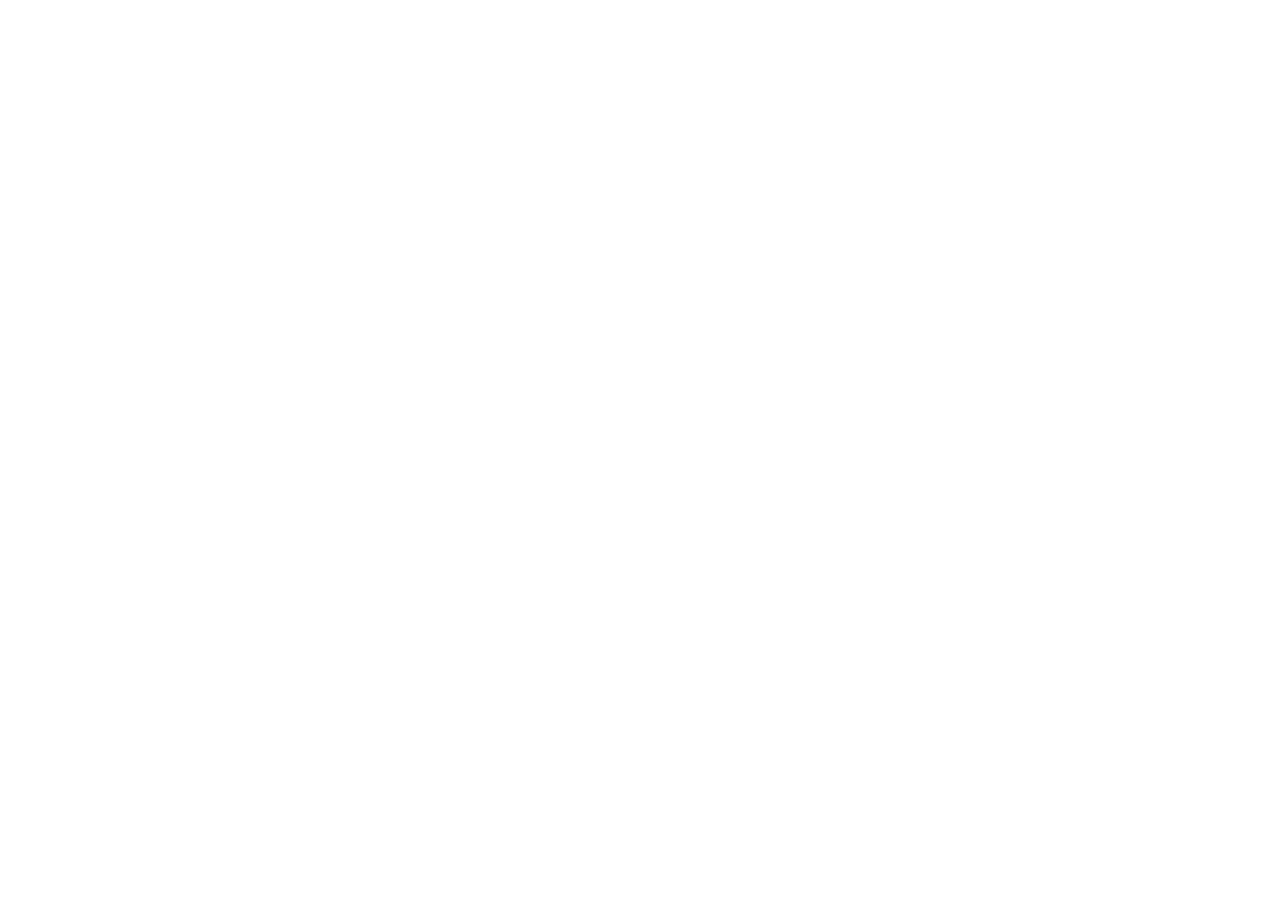
==== index.html @ 59cc1bc7 "Deploying to gh-pages from @ sofiabern/goit-js-hw-11@c7d3c8c67c63275e2e6372f353ba4b26464ae49d 🚀" ====
<!DOCTYPE html>
<html lang="en">
  <head>
    <meta charset="UTF-8" />
    <link rel="icon" type="image/svg+xml" href="/favicon.svg" />
    <meta name="viewport" content="width=device-width, initial-scale=1.0" />
    <title>Vanilla App Template</title>
    <link rel="stylesheet" href="./css/styles.css" />
    <script type="module" crossorigin src="/goit-js-hw-11/commonHelpers.js"></script>
  </head>
  <body>

    
  </body>
</html>
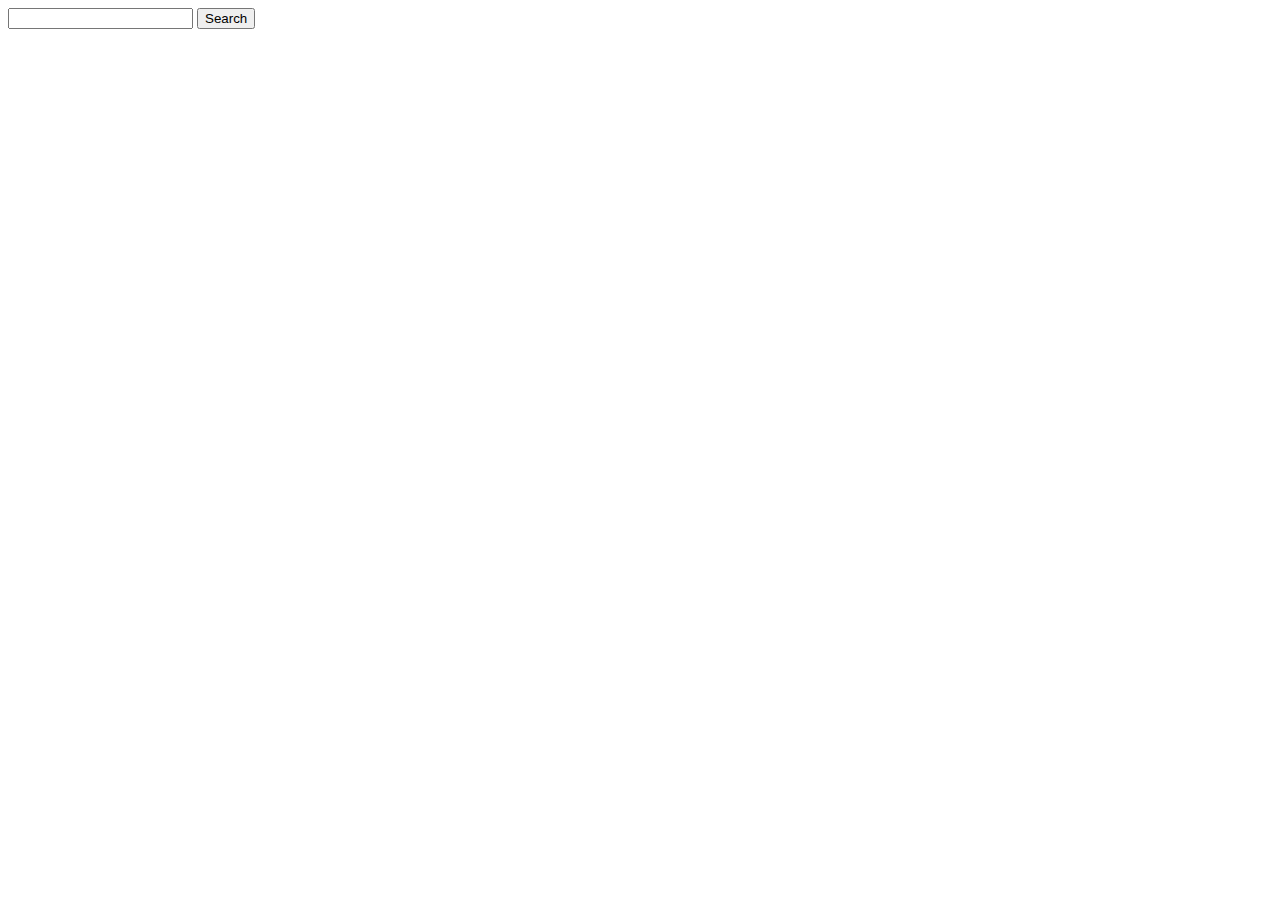
==== commit efb266da: "Deploying to gh-pages from @ sofiabern/goit-js-hw-11@2d939ec3f5cb21d1157f5dfadbddac107d9d3543 🚀" ====
--- a/index.html
+++ b/index.html
@@ -2,14 +2,16 @@
 <html lang="en">
   <head>
     <meta charset="UTF-8" />
-    <link rel="icon" type="image/svg+xml" href="/favicon.svg" />
+    <!-- <link rel="icon" type="image/svg+xml" href="/favicon.svg" /> -->
     <meta name="viewport" content="width=device-width, initial-scale=1.0" />
-    <title>Vanilla App Template</title>
-    <link rel="stylesheet" href="./css/styles.css" />
+    <title>HW 11</title>
     <script type="module" crossorigin src="/goit-js-hw-11/commonHelpers.js"></script>
   </head>
   <body>
-
+<form class="photosearch-form">
+  <input type="text" name="search">
+  <button type="submit" name="submitBtn">Search</button>
+</form>
     
   </body>
 </html>
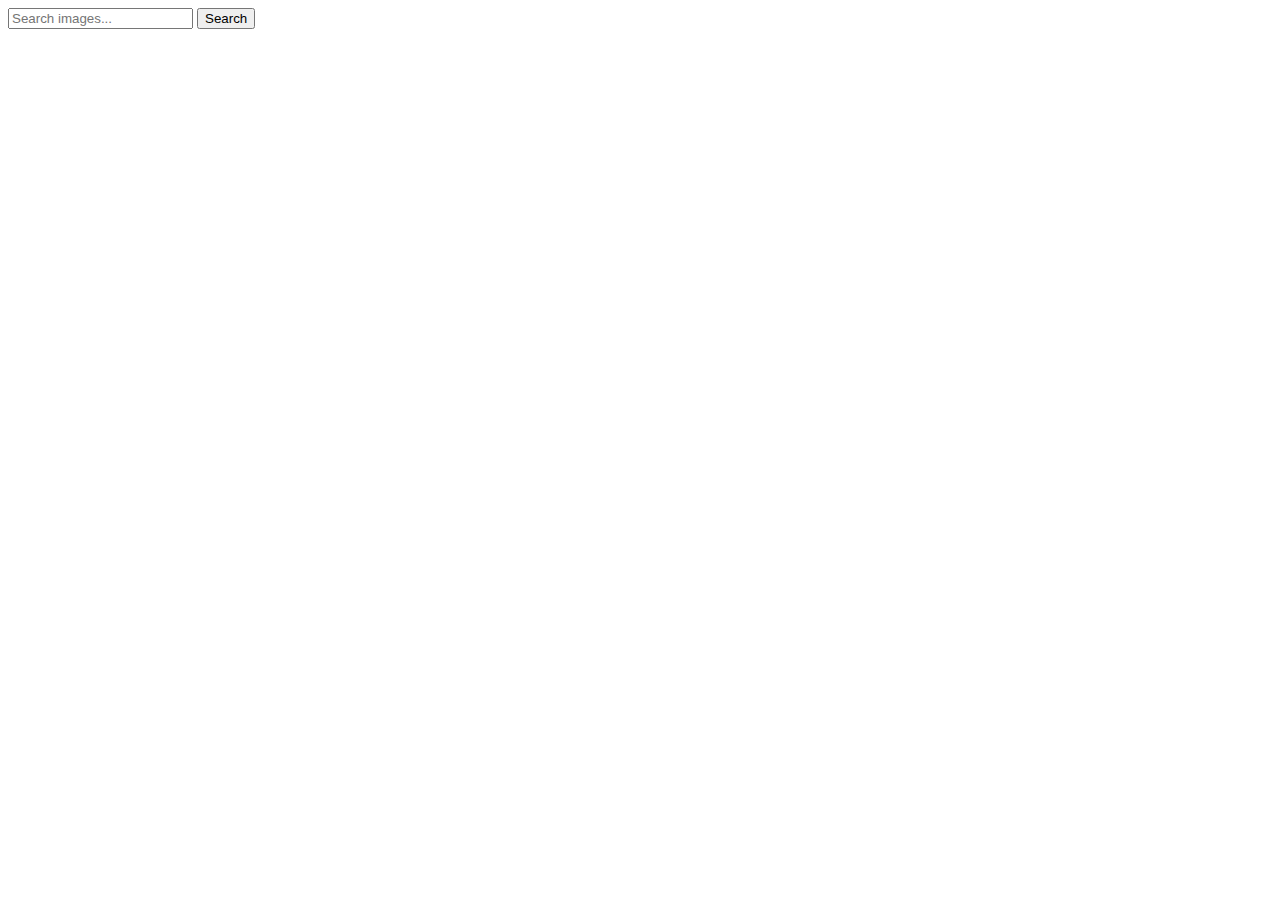
==== commit b5633eaa: "Deploying to gh-pages from @ sofiabern/goit-js-hw-11@0eafc7b82e0da035768d529b9a3b36d63570e569 🚀" ====
--- a/index.html
+++ b/index.html
@@ -5,13 +5,24 @@
     <!-- <link rel="icon" type="image/svg+xml" href="/favicon.svg" /> -->
     <meta name="viewport" content="width=device-width, initial-scale=1.0" />
     <title>HW 11</title>
+    
+    <link rel="preconnect" href="https://fonts.googleapis.com">
+    <link rel="preconnect" href="https://fonts.gstatic.com" crossorigin>
+    <link href="https://fonts.googleapis.com/css2?family=Montserrat:wght@400;600&display=swap" rel="stylesheet">
+    
     <script type="module" crossorigin src="/goit-js-hw-11/commonHelpers.js"></script>
+    <link rel="modulepreload" crossorigin href="/goit-js-hw-11/assets/vendor-5b791d57.js">
+    <link rel="stylesheet" href="/goit-js-hw-11/assets/vendor-cf6910df.css">
+    <link rel="stylesheet" href="/goit-js-hw-11/assets/index-f7962800.css">
   </head>
   <body>
-<form class="photosearch-form">
-  <input type="text" name="search">
+    <span class="loader"></span>
+
+<form class="search-form">
+  <input type="text" name="search" placeholder="Search images...">
   <button type="submit" name="submitBtn">Search</button>
 </form>
+<ul class="gallery"></ul>
     
   </body>
 </html>
